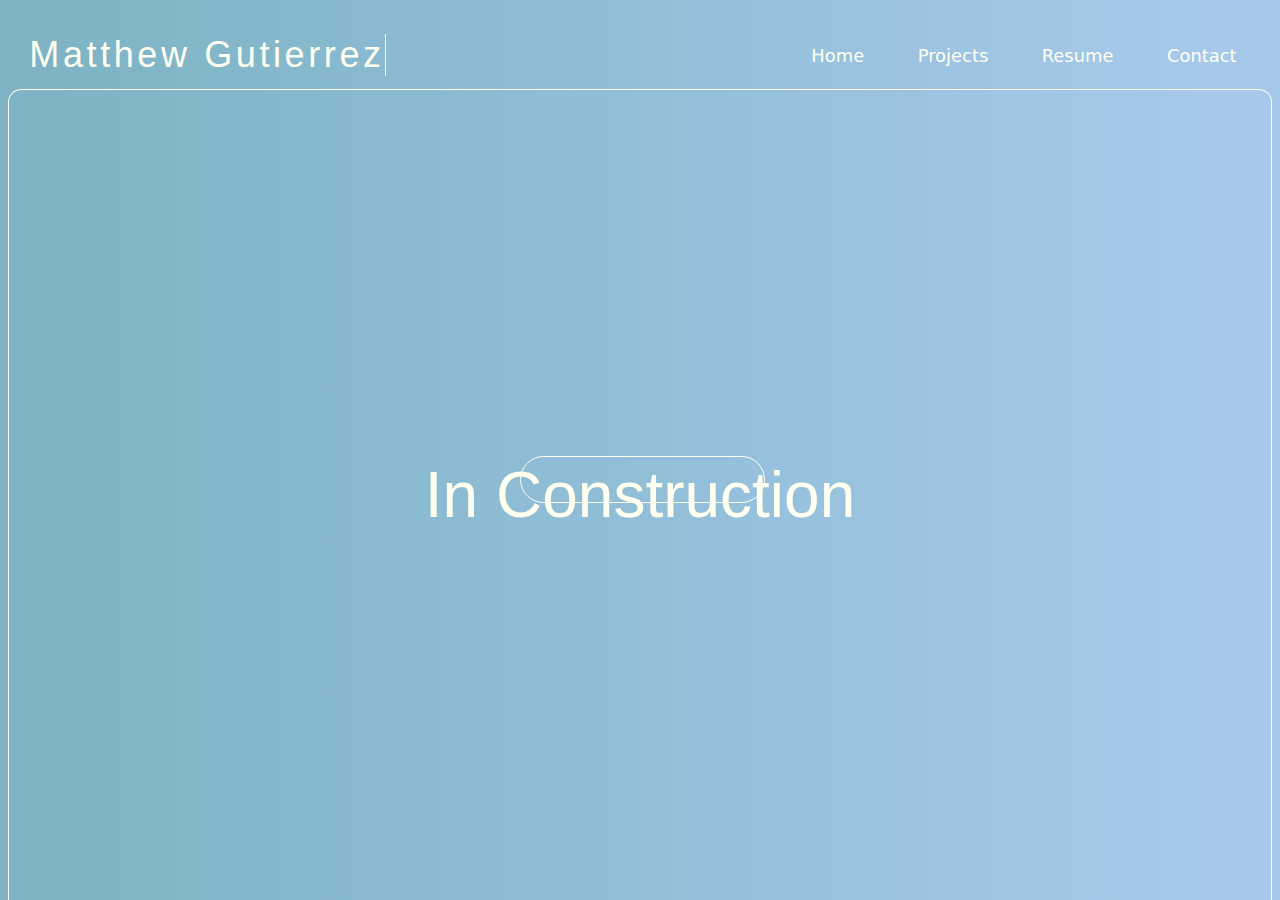
==== Index.html @ 306be032 "Add files via upload" ====
<!DOCTYPE html>
<html lang="en">
    <script src="DarkMode.js"></script>
    <head>
        <link rel="stylesheet" href="MainStyle.css">
        <title>Matthew M. Gutierrez</title>
    </head>
    <body>
        <button onclick="myFunction()">Mode</button>
            <div class="topnav">
                <a class="active" href="Contact.html">Contact</a>
                <a class="active" href="Resume.html">Resume</a>
                <a class="active" href="Projects.html">Projects</a>
                <a class="active" href="Index.html">Home</a>
              </div>
              <div class="topnav">
                <mg href="Index.html">Matthew Gutierrez</mg>
              </div>
            </h1>
            <section>
                <div class="container-text-box"></div>
            </section>
            </h1>
    </body>
</div>
<div class="container">
    In Construction
</div>
</html>
---- MainStyle.css ----
@keyframes  typing {
  from{ width: 0pt}
  to {width: 23%}
}
@keyframes blink-caret {
  from, to { border-color: transparent }
  50% { border-color: ivory; }
}
.topnav mg{
    font-weight: 150;
    font-family: -apple-system, BlinkMacSystemFont, 'Segoe UI', Roboto, Oxygen, Ubuntu, Cantarell, 'Open Sans', 'Helvetica Neue', sans-serif;
    font-size: 27pt;
    float: left;
    margin-left: 12pt;
    margin-top: 2.05%;
    color: ivory;
    margin-left: 16pt;
    overflow: hidden; /* Ensures the content is not revealed until the animation */
    border-right: .01em solid ivory; /* The typwriter cursor */
    white-space: nowrap; /* Keeps the content on a single line */
     /* Gives that scrolling effect as the typing happens */
    letter-spacing: .1em; /* Adjust as needed */
    animation: 
      typing 1.7s steps(17, end),
      blink-caret .75s step-end infinite;
}
.topnav mg:hover{
 color: rgba(255, 255, 240, 0.308);
}
/* Add a black background color to the top navigation */
.topnav a, b, c, d, e{
    overflow: hidden;
    float: right;
    margin-left: 2pt;
    margin-top: 18pt;
    margin-right: 10pt;
    background:transparent;
  }
.topnav a:hover {
  color: rgba(255, 255, 240, 0.582);
  border-color: ivory;
  }


.topnav a, b, c ,d, e{
  border: .05rem solid rgba(237, 239, 241, 0);
  border-radius: 1.1rem;
  box-sizing: border-box;
  color: ivory;
  cursor: pointer;
  display: inline-block;
  font-family: "Basier circle",-apple-system,system-ui,"Segoe UI",Roboto,"Helvetica Neue",Arial,"Noto Sans",sans-serif,"Apple Color Emoji","Segoe UI Emoji","Segoe UI Symbol","Noto Color Emoji";
  font-size: 1.12rem;
  font-weight: 150;
  line-height: 1.4;
  padding: .5rem .9rem;
  text-align: center;
  text-decoration: none #60769e solid;
  text-decoration-thickness: auto;
  transition: all .1s cubic-bezier(.4, 0, .2, 1);
  user-select: none;
  -webkit-user-select: none;
  touch-action: manipulation;
  margin-top: 2.05%;
  margin-right: 15pt;
}
.container{
  font-family: -apple-system, BlinkMacSystemFont, 'Segoe UI', Roboto, Oxygen, Ubuntu, Cantarell, 'Open Sans', 'Helvetica Neue', sans-serif;
  font-size: 4rem;
  color: ivory;
  background: transparent;
  border: .05rem solid ivory;
  border-radius: 10pt 10pt 0pt 0pt;
  border-style: solid;
  max-width: 98.6%;
  width: 100%;
  height: 90%;
  margin-top: 6.3%;
  border-bottom: transparent;
  align-items: center;
  pointer-events:none;
  display: flex;
  justify-content: center;
  position: absolute;
}
.container-text-box{
  font-family: -apple-system, BlinkMacSystemFont, 'Segoe UI', Roboto, Oxygen, Ubuntu, Cantarell, 'Open Sans', 'Helvetica Neue', sans-serif;
  font-size: 4rem;
  color: ivory;
  background: transparent;
  border: .11rem solid ivory;
  border-radius: 25pt ;
  border-style: solid;
  max-width: 60%;
  width: 19%;
  height: 5%;
  margin-top: 35%;
  margin-left: 40%;
  
  align-items: center;

  display: flex;
  justify-content: center;
  position: absolute;
}
.Project-Container1{
font-family: -apple-system, BlinkMacSystemFont, 'Segoe UI', Roboto, Oxygen, Ubuntu, Cantarell, 'Open Sans', 'Helvetica Neue', sans-serif;
  font-size: 4rem;
  color: ivory;
  background: transparent;
  border: .11rem solid ivory;
  border-radius: 25pt ;
  border-style: solid;
  width: 28%;
  height: 35%;
  margin-top: 10%;
  margin-left: 20%;
  
  align-items: center;

  display: flex;
  justify-content: center;
  position: absolute;
}  
.Project-Container2{
  font-family: -apple-system, BlinkMacSystemFont, 'Segoe UI', Roboto, Oxygen, Ubuntu, Cantarell, 'Open Sans', 'Helvetica Neue', sans-serif;
    font-size: 4rem;
    color: ivory;
    background: transparent;
    border: .11rem solid ivory;
    border-radius: 25pt ;
    border-style: solid;
    width: 28%;
    height: 35%;
    margin-top: 10%;
    margin-left: 50%;
    
    align-items: center;
  
    display: flex;
    justify-content: center;
    position: absolute;
}
.Project-Container3{
  font-family: -apple-system, BlinkMacSystemFont, 'Segoe UI', Roboto, Oxygen, Ubuntu, Cantarell, 'Open Sans', 'Helvetica Neue', sans-serif;
    font-size: 4rem;
    color: ivory;
    background: transparent;
    border: .11rem solid ivory;
    border-radius: 25pt ;
    border-style: solid;
    width: 28%;
    height: 35%;
    margin-top: 31%;
    margin-left: 20%;
    
    align-items: center;
  
    display: flex;
    justify-content: center;
    position: absolute;
  }  
  .Project-Container4{
    font-family: -apple-system, BlinkMacSystemFont, 'Segoe UI', Roboto, Oxygen, Ubuntu, Cantarell, 'Open Sans', 'Helvetica Neue', sans-serif;
      font-size: 4rem;
      color: ivory;
      background: transparent;
      border: .11rem solid ivory;
      border-radius: 25pt ;
      border-style: solid;
      width: 28%;
      height: 35%;
      margin-top: 31%;
      margin-left: 50%;
      
      align-items: center;
    
      display: flex;
      justify-content: center;
      position: absolute;
  }
  body {
    background: linear-gradient(90deg, rgb(126, 180, 197) 5%, rgb(166, 201, 235) 95%);
  }
  .dark-mode {
    background: linear-gradient(90deg, rgb(25, 26, 26) 5%, rgb(54, 58, 61) 95%);
  }
  button {
    font-size: 20pt;
    box-sizing: border-box;
    color: transparent;
    border-radius: 0pt 0pt 10pt 10pt;
    border: .05rem solid transparent;
    position: absolute;
    margin-left: 10.3%;
    margin-top: 22.5%;
    background: transparent;
    font-weight: 150;
    font-family: -apple-system, BlinkMacSystemFont, 'Segoe UI', Roboto, Oxygen, Ubuntu, Cantarell, 'Open Sans', 'Helvetica Neue', sans-serif; 
   }
   button:hover{
    border: solid .05rem transparent;
    font-size: 14pt;
    box-sizing: border-box;
    border-radius: 0pt 0pt 10pt 10pt;
    cursor: pointer;
    border: .05rem solid;
    font-weight: 150;
    font-family: -apple-system, BlinkMacSystemFont, 'Segoe UI', Roboto, Oxygen, Ubuntu, Cantarell, 'Open Sans', 'Helvetica Neue', sans-serif; 
   }
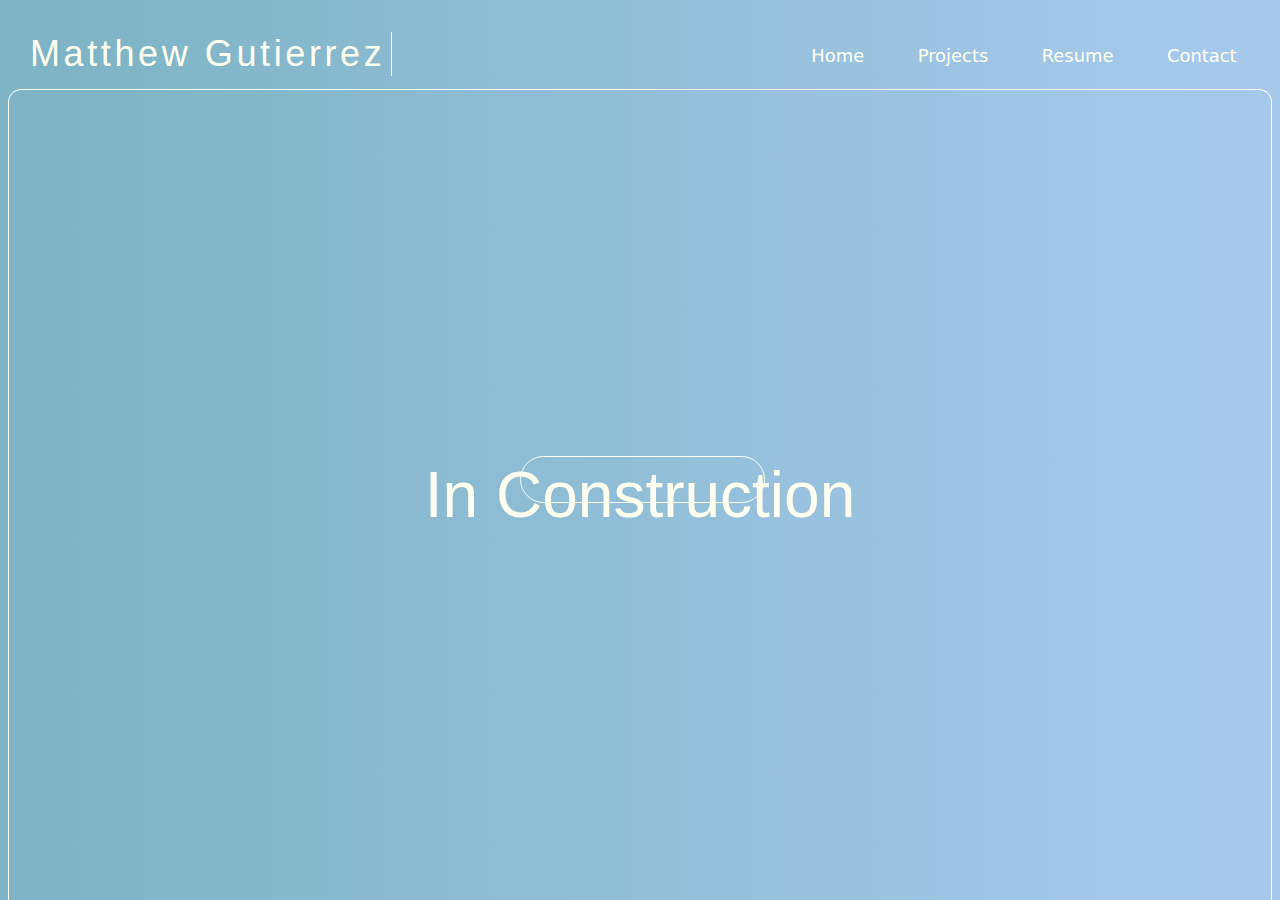
==== commit 46dc9cf5: "Add files via upload" ====
--- a/Index.html
+++ b/Index.html
@@ -6,15 +6,14 @@
         <title>Matthew M. Gutierrez</title>
     </head>
     <body>
-        <button onclick="myFunction()">Mode</button>
             <div class="topnav">
                 <a class="active" href="Contact.html">Contact</a>
                 <a class="active" href="Resume.html">Resume</a>
                 <a class="active" href="Projects.html">Projects</a>
-                <a class="active" href="Index.html">Home</a>
+                <a class="active" href="Main.html">Home</a>
               </div>
               <div class="topnav">
-                <mg href="Index.html">Matthew Gutierrez</mg>
+                <button onclick="myFunction()">Matthew Gutierrez</button>
               </div>
             </h1>
             <section>
--- a/MainStyle.css
+++ b/MainStyle.css
@@ -187,25 +187,25 @@
     background: linear-gradient(90deg, rgb(25, 26, 26) 5%, rgb(54, 58, 61) 95%);
   }
   button {
-    font-size: 20pt;
-    box-sizing: border-box;
-    color: transparent;
-    border-radius: 0pt 0pt 10pt 10pt;
-    border: .05rem solid transparent;
-    position: absolute;
-    margin-left: 10.3%;
-    margin-top: 22.5%;
-    background: transparent;
     font-weight: 150;
-    font-family: -apple-system, BlinkMacSystemFont, 'Segoe UI', Roboto, Oxygen, Ubuntu, Cantarell, 'Open Sans', 'Helvetica Neue', sans-serif; 
-   }
-   button:hover{
-    border: solid .05rem transparent;
-    font-size: 14pt;
-    box-sizing: border-box;
-    border-radius: 0pt 0pt 10pt 10pt;
-    cursor: pointer;
-    border: .05rem solid;
-    font-weight: 150;
-    font-family: -apple-system, BlinkMacSystemFont, 'Segoe UI', Roboto, Oxygen, Ubuntu, Cantarell, 'Open Sans', 'Helvetica Neue', sans-serif; 
-   }+    font-family: -apple-system, BlinkMacSystemFont, 'Segoe UI', Roboto, Oxygen, Ubuntu, Cantarell, 'Open Sans', 'Helvetica Neue', sans-serif;
+    font-size: 27pt;
+    float: left;
+    border-top: transparent;
+    border-left: transparent;
+    border-bottom: transparent;
+    background-color: transparent;
+    margin-left: 12pt;
+    margin-top: 18pt;
+    color: ivory;
+    overflow: hidden; /* Ensures the content is not revealed until the animation */
+    border-right: .01em solid ivory; /* The typwriter cursor */
+    white-space: nowrap; /* Keeps the content on a single line */
+    letter-spacing: .1em; /* Adjust as needed */
+    animation: 
+      typing 1.7s steps(17, end),
+      blink-caret .75s step-end infinite;
+     }
+     button:hover{
+      color: rgba(255, 255, 240, 0.308);
+     }